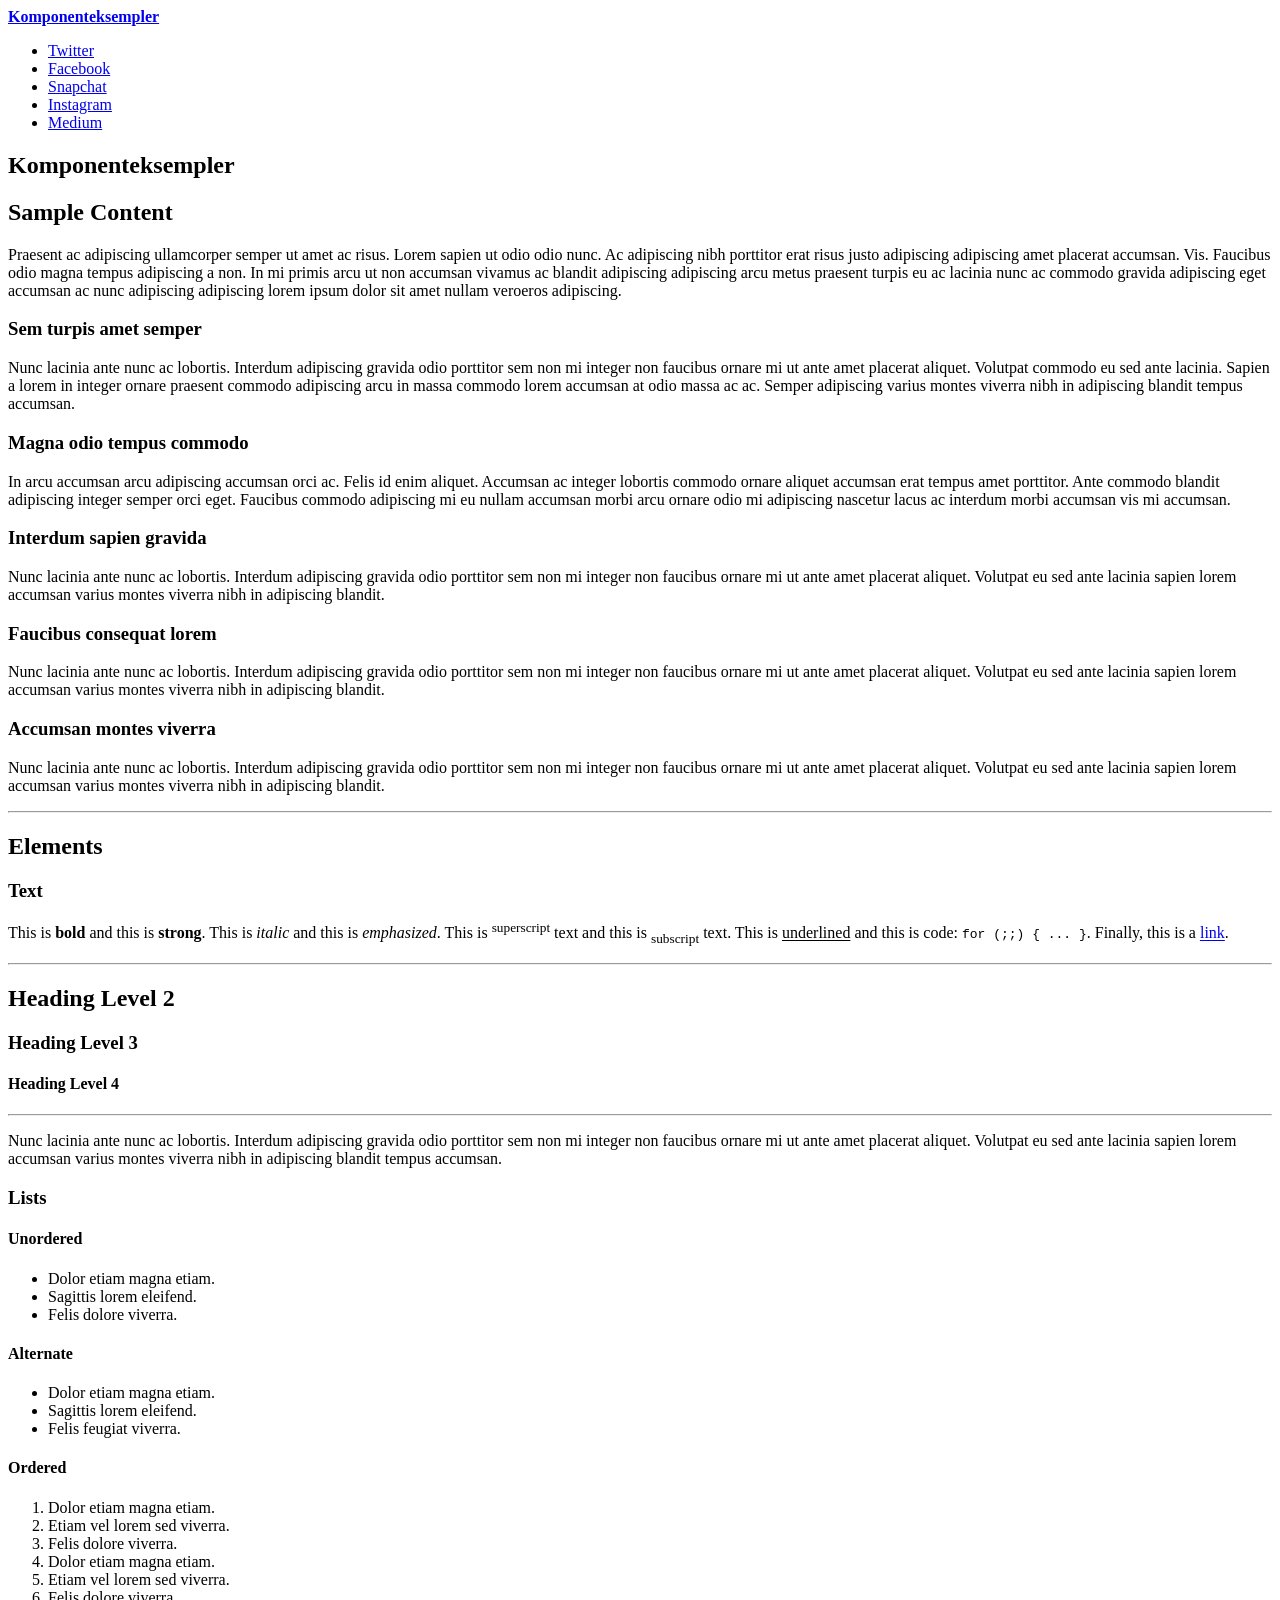
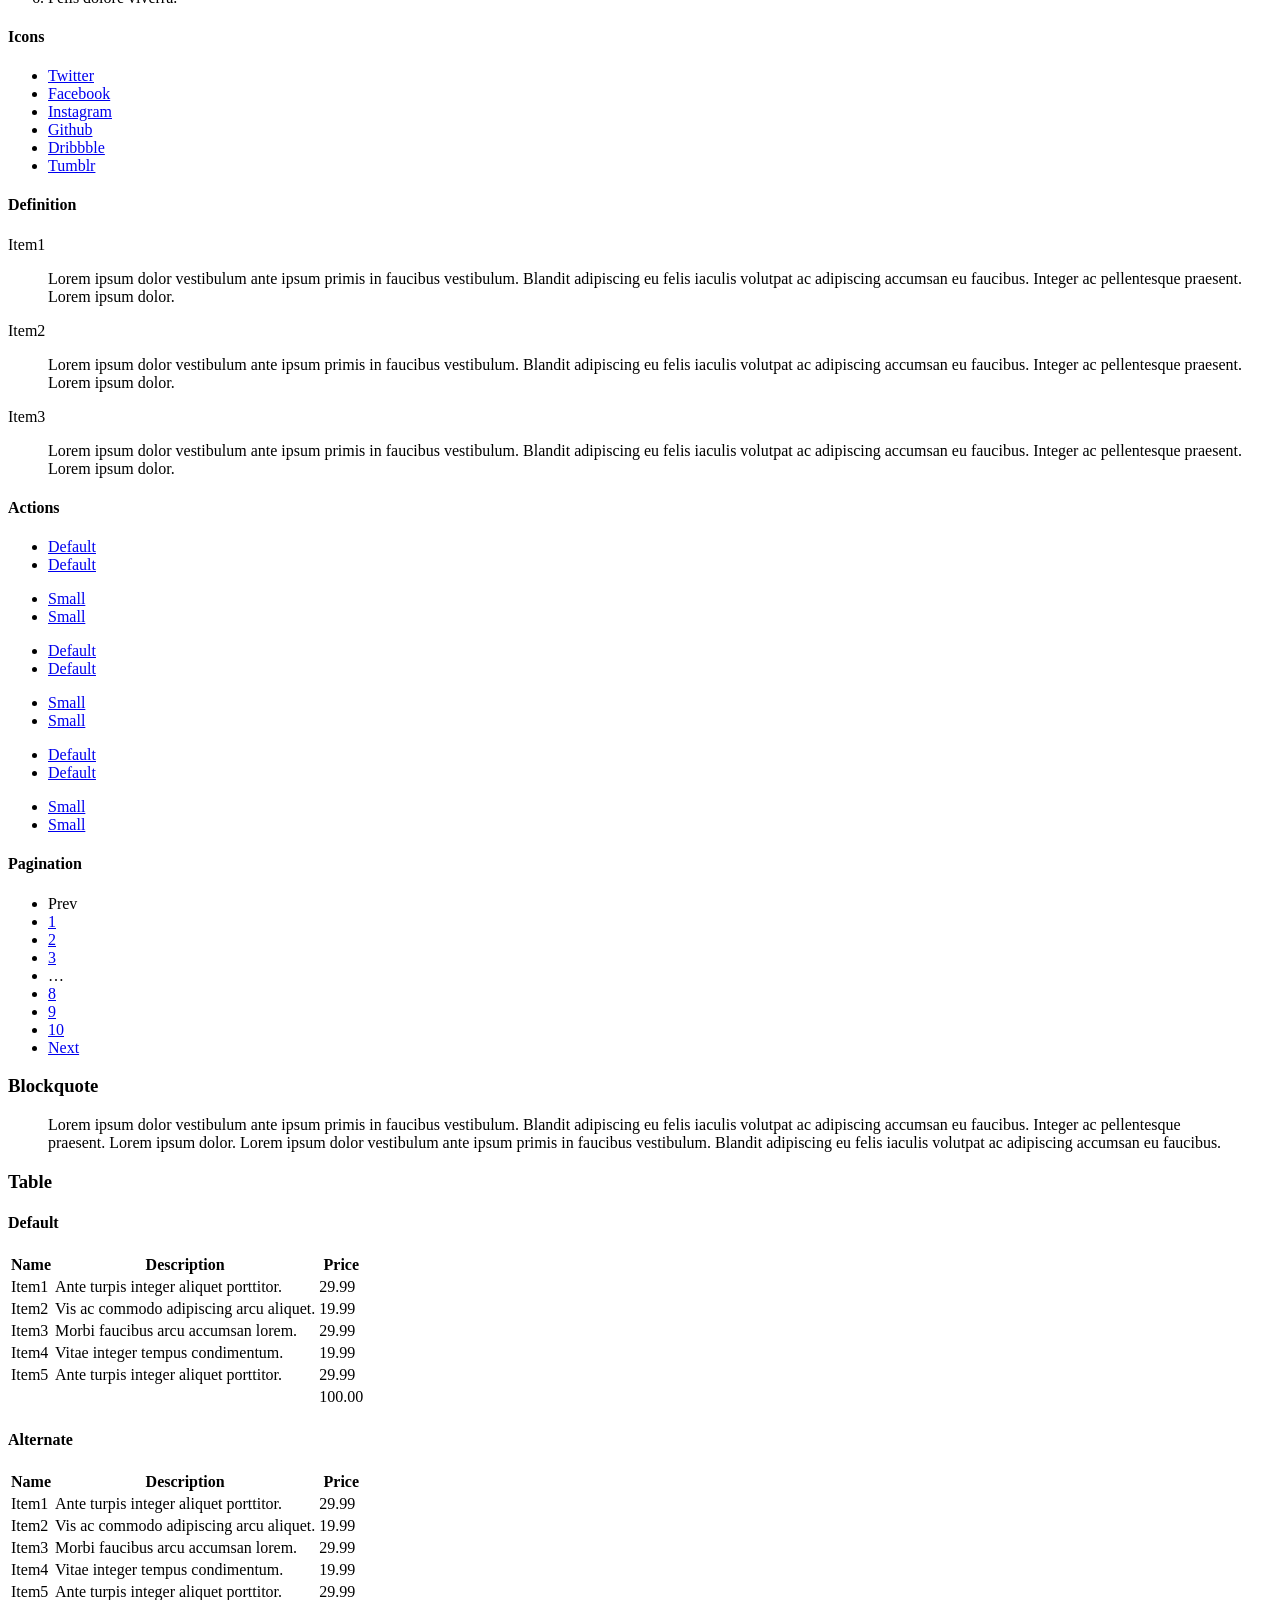
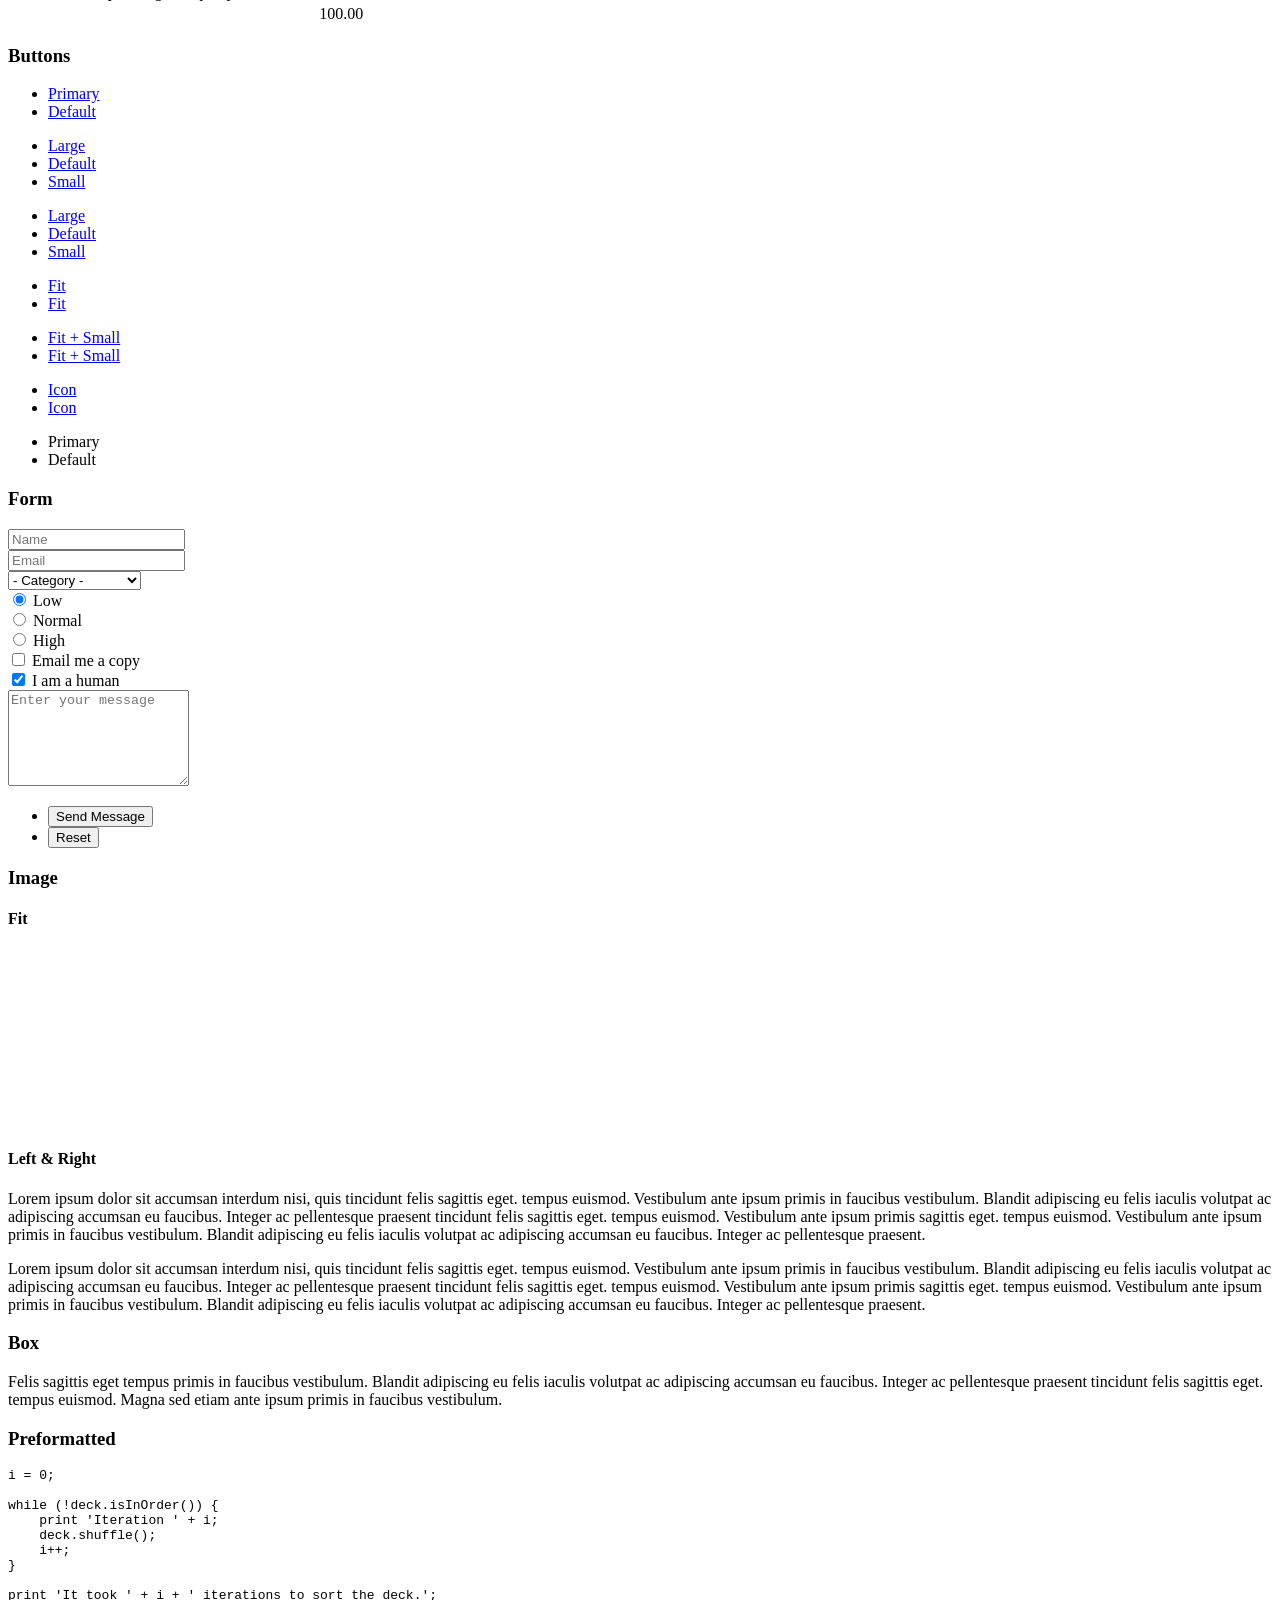
==== eksempler/index.html @ 2ee0a74a "structure and html,js,css clean up" ====
<!doctype html>
<!--
	Editorial by HTML5 UP
	html5up.net | @ajlkn
	Free for personal and commercial use under the CCA 3.0 license (html5up.net/license)
-->
<html lang="da">
	<head>
		<meta charset="utf-8" />
		<meta name="viewport" content="width=device-width, initial-scale=1" />
		<title>Komponenteksempler | Ejerforeningen Skyttegård/Vigerslev</title>
		<link rel="stylesheet" href="assets/css/main.css" />
	</head>
	<body class="is-preload">

		<!-- Wrapper -->
			<div id="wrapper">

				<!-- Main -->
					<div id="main">
						<div class="inner">

							<!-- Header -->
								<header id="header">
									<a href="index.html" class="logo"><strong>Komponenteksempler</strong></a>
									<ul class="icons">
										<li><a href="#" class="icon brands fa-twitter"><span class="label">Twitter</span></a></li>
										<li><a href="#" class="icon brands fa-facebook-f"><span class="label">Facebook</span></a></li>
										<li><a href="#" class="icon brands fa-snapchat-ghost"><span class="label">Snapchat</span></a></li>
										<li><a href="#" class="icon brands fa-instagram"><span class="label">Instagram</span></a></li>
										<li><a href="#" class="icon brands fa-medium-m"><span class="label">Medium</span></a></li>
									</ul>
								</header>

							<!-- Content -->
								<section>
									<header class="main">
										<h1>Komponenteksempler</h1>
									</header>

									<!-- Content -->
										<h2 id="content">Sample Content</h2>
										<p>Praesent ac adipiscing ullamcorper semper ut amet ac risus. Lorem sapien ut odio odio nunc. Ac adipiscing nibh porttitor erat risus justo adipiscing adipiscing amet placerat accumsan. Vis. Faucibus odio magna tempus adipiscing a non. In mi primis arcu ut non accumsan vivamus ac blandit adipiscing adipiscing arcu metus praesent turpis eu ac lacinia nunc ac commodo gravida adipiscing eget accumsan ac nunc adipiscing adipiscing lorem ipsum dolor sit amet nullam veroeros adipiscing.</p>
										<div class="row">
											<div class="col-6 col-12-small">
												<h3>Sem turpis amet semper</h3>
												<p>Nunc lacinia ante nunc ac lobortis. Interdum adipiscing gravida odio porttitor sem non mi integer non faucibus ornare mi ut ante amet placerat aliquet. Volutpat commodo eu sed ante lacinia. Sapien a lorem in integer ornare praesent commodo adipiscing arcu in massa commodo lorem accumsan at odio massa ac ac. Semper adipiscing varius montes viverra nibh in adipiscing blandit tempus accumsan.</p>
											</div>
											<div class="col-6 col-12-small">
												<h3>Magna odio tempus commodo</h3>
												<p>In arcu accumsan arcu adipiscing accumsan orci ac. Felis id enim aliquet. Accumsan ac integer lobortis commodo ornare aliquet accumsan erat tempus amet porttitor. Ante commodo blandit adipiscing integer semper orci eget. Faucibus commodo adipiscing mi eu nullam accumsan morbi arcu ornare odio mi adipiscing nascetur lacus ac interdum morbi accumsan vis mi accumsan.</p>
											</div>
											<!-- Break -->
											<div class="col-4 col-12-medium">
												<h3>Interdum sapien gravida</h3>
												<p>Nunc lacinia ante nunc ac lobortis. Interdum adipiscing gravida odio porttitor sem non mi integer non faucibus ornare mi ut ante amet placerat aliquet. Volutpat eu sed ante lacinia sapien lorem accumsan varius montes viverra nibh in adipiscing blandit.</p>
											</div>
											<div class="col-4 col-12-medium">
												<h3>Faucibus consequat lorem</h3>
												<p>Nunc lacinia ante nunc ac lobortis. Interdum adipiscing gravida odio porttitor sem non mi integer non faucibus ornare mi ut ante amet placerat aliquet. Volutpat eu sed ante lacinia sapien lorem accumsan varius montes viverra nibh in adipiscing blandit.</p>
											</div>
											<div class="col-4 col-12-medium">
												<h3>Accumsan montes viverra</h3>
												<p>Nunc lacinia ante nunc ac lobortis. Interdum adipiscing gravida odio porttitor sem non mi integer non faucibus ornare mi ut ante amet placerat aliquet. Volutpat eu sed ante lacinia sapien lorem accumsan varius montes viverra nibh in adipiscing blandit.</p>
											</div>
										</div>

									<hr class="major" />

									<!-- Elements -->
										<h2 id="elements">Elements</h2>
										<div class="row gtr-200">
											<div class="col-6 col-12-medium">

												<!-- Text stuff -->
													<h3>Text</h3>
													<p>This is <b>bold</b> and this is <strong>strong</strong>. This is <i>italic</i> and this is <em>emphasized</em>.
													This is <sup>superscript</sup> text and this is <sub>subscript</sub> text.
													This is <u>underlined</u> and this is code: <code>for (;;) { ... }</code>.
													Finally, this is a <a href="#">link</a>.</p>
													<hr />
													<h2>Heading Level 2</h2>
													<h3>Heading Level 3</h3>
													<h4>Heading Level 4</h4>
													<hr />
													<p>Nunc lacinia ante nunc ac lobortis. Interdum adipiscing gravida odio porttitor sem non mi integer non faucibus ornare mi ut ante amet placerat aliquet. Volutpat eu sed ante lacinia sapien lorem accumsan varius montes viverra nibh in adipiscing blandit tempus accumsan.</p>

												<!-- Lists -->
													<h3>Lists</h3>
													<div class="row">
														<div class="col-6 col-12-small">

															<h4>Unordered</h4>
															<ul>
																<li>Dolor etiam magna etiam.</li>
																<li>Sagittis lorem eleifend.</li>
																<li>Felis dolore viverra.</li>
															</ul>

															<h4>Alternate</h4>
															<ul class="alt">
																<li>Dolor etiam magna etiam.</li>
																<li>Sagittis lorem eleifend.</li>
																<li>Felis feugiat viverra.</li>
															</ul>

														</div>
														<div class="col-6 col-12-small">

															<h4>Ordered</h4>
															<ol>
																<li>Dolor etiam magna etiam.</li>
																<li>Etiam vel lorem sed viverra.</li>
																<li>Felis dolore viverra.</li>
																<li>Dolor etiam magna etiam.</li>
																<li>Etiam vel lorem sed viverra.</li>
																<li>Felis dolore viverra.</li>
															</ol>

															<h4>Icons</h4>
															<ul class="icons">
																<li><a href="#" class="icon brands fa-twitter"><span class="label">Twitter</span></a></li>
																<li><a href="#" class="icon brands fa-facebook-f"><span class="label">Facebook</span></a></li>
																<li><a href="#" class="icon brands fa-instagram"><span class="label">Instagram</span></a></li>
																<li><a href="#" class="icon brands fa-github"><span class="label">Github</span></a></li>
																<li><a href="#" class="icon brands fa-dribbble"><span class="label">Dribbble</span></a></li>
																<li><a href="#" class="icon brands fa-tumblr"><span class="label">Tumblr</span></a></li>
															</ul>

														</div>
													</div>
													<h4>Definition</h4>
													<dl>
														<dt>Item1</dt>
														<dd>
															<p>Lorem ipsum dolor vestibulum ante ipsum primis in faucibus vestibulum. Blandit adipiscing eu felis iaculis volutpat ac adipiscing accumsan eu faucibus. Integer ac pellentesque praesent. Lorem ipsum dolor.</p>
														</dd>
														<dt>Item2</dt>
														<dd>
															<p>Lorem ipsum dolor vestibulum ante ipsum primis in faucibus vestibulum. Blandit adipiscing eu felis iaculis volutpat ac adipiscing accumsan eu faucibus. Integer ac pellentesque praesent. Lorem ipsum dolor.</p>
														</dd>
														<dt>Item3</dt>
														<dd>
															<p>Lorem ipsum dolor vestibulum ante ipsum primis in faucibus vestibulum. Blandit adipiscing eu felis iaculis volutpat ac adipiscing accumsan eu faucibus. Integer ac pellentesque praesent. Lorem ipsum dolor.</p>
														</dd>
													</dl>

													<h4>Actions</h4>
													<ul class="actions">
														<li><a href="#" class="button primary">Default</a></li>
														<li><a href="#" class="button">Default</a></li>
													</ul>
													<ul class="actions small">
														<li><a href="#" class="button primary small">Small</a></li>
														<li><a href="#" class="button small">Small</a></li>
													</ul>
													<div class="row">
														<div class="col-6 col-12-small">
															<ul class="actions stacked">
																<li><a href="#" class="button primary">Default</a></li>
																<li><a href="#" class="button">Default</a></li>
															</ul>
														</div>
														<div class="col-6 col-12-small">
															<ul class="actions stacked">
																<li><a href="#" class="button primary small">Small</a></li>
																<li><a href="#" class="button small">Small</a></li>
															</ul>
														</div>
														<div class="col-6 col-12-small">
															<ul class="actions stacked">
																<li><a href="#" class="button primary fit">Default</a></li>
																<li><a href="#" class="button fit">Default</a></li>
															</ul>
														</div>
														<div class="col-6 col-12-small">
															<ul class="actions stacked">
																<li><a href="#" class="button primary small fit">Small</a></li>
																<li><a href="#" class="button small fit">Small</a></li>
															</ul>
														</div>
													</div>

													<h4>Pagination</h4>
													<ul class="pagination">
														<li><span class="button disabled">Prev</span></li>
														<li><a href="#" class="page active">1</a></li>
														<li><a href="#" class="page">2</a></li>
														<li><a href="#" class="page">3</a></li>
														<li><span>&hellip;</span></li>
														<li><a href="#" class="page">8</a></li>
														<li><a href="#" class="page">9</a></li>
														<li><a href="#" class="page">10</a></li>
														<li><a href="#" class="button">Next</a></li>
													</ul>

												<!-- Blockquote -->
													<h3>Blockquote</h3>
													<blockquote>Lorem ipsum dolor vestibulum ante ipsum primis in faucibus vestibulum. Blandit adipiscing eu felis iaculis volutpat ac adipiscing accumsan eu faucibus. Integer ac pellentesque praesent. Lorem ipsum dolor. Lorem ipsum dolor vestibulum ante ipsum primis in faucibus vestibulum. Blandit adipiscing eu felis iaculis volutpat ac adipiscing accumsan eu faucibus.</blockquote>

												<!-- Table -->
													<h3>Table</h3>

													<h4>Default</h4>
													<div class="table-wrapper">
														<table>
															<thead>
																<tr>
																	<th>Name</th>
																	<th>Description</th>
																	<th>Price</th>
																</tr>
															</thead>
															<tbody>
																<tr>
																	<td>Item1</td>
																	<td>Ante turpis integer aliquet porttitor.</td>
																	<td>29.99</td>
																</tr>
																<tr>
																	<td>Item2</td>
																	<td>Vis ac commodo adipiscing arcu aliquet.</td>
																	<td>19.99</td>
																</tr>
																<tr>
																	<td>Item3</td>
																	<td> Morbi faucibus arcu accumsan lorem.</td>
																	<td>29.99</td>
																</tr>
																<tr>
																	<td>Item4</td>
																	<td>Vitae integer tempus condimentum.</td>
																	<td>19.99</td>
																</tr>
																<tr>
																	<td>Item5</td>
																	<td>Ante turpis integer aliquet porttitor.</td>
																	<td>29.99</td>
																</tr>
															</tbody>
															<tfoot>
																<tr>
																	<td colspan="2"></td>
																	<td>100.00</td>
																</tr>
															</tfoot>
														</table>
													</div>

													<h4>Alternate</h4>
													<div class="table-wrapper">
														<table class="alt">
															<thead>
																<tr>
																	<th>Name</th>
																	<th>Description</th>
																	<th>Price</th>
																</tr>
															</thead>
															<tbody>
																<tr>
																	<td>Item1</td>
																	<td>Ante turpis integer aliquet porttitor.</td>
																	<td>29.99</td>
																</tr>
																<tr>
																	<td>Item2</td>
																	<td>Vis ac commodo adipiscing arcu aliquet.</td>
																	<td>19.99</td>
																</tr>
																<tr>
																	<td>Item3</td>
																	<td> Morbi faucibus arcu accumsan lorem.</td>
																	<td>29.99</td>
																</tr>
																<tr>
																	<td>Item4</td>
																	<td>Vitae integer tempus condimentum.</td>
																	<td>19.99</td>
																</tr>
																<tr>
																	<td>Item5</td>
																	<td>Ante turpis integer aliquet porttitor.</td>
																	<td>29.99</td>
																</tr>
															</tbody>
															<tfoot>
																<tr>
																	<td colspan="2"></td>
																	<td>100.00</td>
																</tr>
															</tfoot>
														</table>
													</div>

											</div>
											<div class="col-6 col-12-medium">

												<!-- Buttons -->
													<h3>Buttons</h3>
													<ul class="actions">
														<li><a href="#" class="button primary">Primary</a></li>
														<li><a href="#" class="button">Default</a></li>
													</ul>
													<ul class="actions">
														<li><a href="#" class="button large">Large</a></li>
														<li><a href="#" class="button">Default</a></li>
														<li><a href="#" class="button small">Small</a></li>
													</ul>
													<ul class="actions">
														<li><a href="#" class="button primary large">Large</a></li>
														<li><a href="#" class="button primary">Default</a></li>
														<li><a href="#" class="button primary small">Small</a></li>
													</ul>
													<ul class="actions fit">
														<li><a href="#" class="button primary fit">Fit</a></li>
														<li><a href="#" class="button fit">Fit</a></li>
													</ul>
													<ul class="actions fit small">
														<li><a href="#" class="button primary fit small">Fit + Small</a></li>
														<li><a href="#" class="button fit small">Fit + Small</a></li>
													</ul>
													<ul class="actions">
														<li><a href="#" class="button primary icon solid fa-search">Icon</a></li>
														<li><a href="#" class="button icon solid fa-download">Icon</a></li>
													</ul>
													<ul class="actions">
														<li><span class="button primary disabled">Primary</span></li>
														<li><span class="button disabled">Default</span></li>
													</ul>

												<!-- Form -->
													<h3>Form</h3>

													<form method="post" action="#">
														<div class="row gtr-uniform">
															<div class="col-6 col-12-xsmall">
																<input type="text" name="demo-name" id="demo-name" value="" placeholder="Name" />
															</div>
															<div class="col-6 col-12-xsmall">
																<input type="email" name="demo-email" id="demo-email" value="" placeholder="Email" />
															</div>
															<!-- Break -->
															<div class="col-12">
																<select name="demo-category" id="demo-category">
																	<option value="">- Category -</option>
																	<option value="1">Manufacturing</option>
																	<option value="1">Shipping</option>
																	<option value="1">Administration</option>
																	<option value="1">Human Resources</option>
																</select>
															</div>
															<!-- Break -->
															<div class="col-4 col-12-small">
																<input type="radio" id="demo-priority-low" name="demo-priority" checked>
																<label for="demo-priority-low">Low</label>
															</div>
															<div class="col-4 col-12-small">
																<input type="radio" id="demo-priority-normal" name="demo-priority">
																<label for="demo-priority-normal">Normal</label>
															</div>
															<div class="col-4 col-12-small">
																<input type="radio" id="demo-priority-high" name="demo-priority">
																<label for="demo-priority-high">High</label>
															</div>
															<!-- Break -->
															<div class="col-6 col-12-small">
																<input type="checkbox" id="demo-copy" name="demo-copy">
																<label for="demo-copy">Email me a copy</label>
															</div>
															<div class="col-6 col-12-small">
																<input type="checkbox" id="demo-human" name="demo-human" checked>
																<label for="demo-human">I am a human</label>
															</div>
															<!-- Break -->
															<div class="col-12">
																<textarea name="demo-message" id="demo-message" placeholder="Enter your message" rows="6"></textarea>
															</div>
															<!-- Break -->
															<div class="col-12">
																<ul class="actions">
																	<li><input type="submit" value="Send Message" class="primary" /></li>
																	<li><input type="reset" value="Reset" /></li>
																</ul>
															</div>
														</div>
													</form>

												<!-- Image -->
													<h3>Image</h3>

													<h4>Fit</h4>
													<span class="image fit"><img src="images/pic11.jpg" alt="" /></span>
													<div class="box alt">
														<div class="row gtr-50 gtr-uniform">
															<div class="col-4"><span class="image fit"><img src="images/pic01.jpg" alt="" /></span></div>
															<div class="col-4"><span class="image fit"><img src="images/pic02.jpg" alt="" /></span></div>
															<div class="col-4"><span class="image fit"><img src="images/pic03.jpg" alt="" /></span></div>
															<!-- Break -->
															<div class="col-4"><span class="image fit"><img src="images/pic03.jpg" alt="" /></span></div>
															<div class="col-4"><span class="image fit"><img src="images/pic01.jpg" alt="" /></span></div>
															<div class="col-4"><span class="image fit"><img src="images/pic02.jpg" alt="" /></span></div>
															<!-- Break -->
															<div class="col-4"><span class="image fit"><img src="images/pic02.jpg" alt="" /></span></div>
															<div class="col-4"><span class="image fit"><img src="images/pic03.jpg" alt="" /></span></div>
															<div class="col-4"><span class="image fit"><img src="images/pic01.jpg" alt="" /></span></div>
														</div>
													</div>

													<h4>Left &amp; Right</h4>
													<p><span class="image left"><img src="images/pic01.jpg" alt="" /></span>Lorem ipsum dolor sit accumsan interdum nisi, quis tincidunt felis sagittis eget. tempus euismod. Vestibulum ante ipsum primis in faucibus vestibulum. Blandit adipiscing eu felis iaculis volutpat ac adipiscing accumsan eu faucibus. Integer ac pellentesque praesent tincidunt felis sagittis eget. tempus euismod. Vestibulum ante ipsum primis sagittis eget. tempus euismod. Vestibulum ante ipsum primis in faucibus vestibulum. Blandit adipiscing eu felis iaculis volutpat ac adipiscing accumsan eu faucibus. Integer ac pellentesque praesent.</p>
													<p><span class="image right"><img src="images/pic02.jpg" alt="" /></span>Lorem ipsum dolor sit accumsan interdum nisi, quis tincidunt felis sagittis eget. tempus euismod. Vestibulum ante ipsum primis in faucibus vestibulum. Blandit adipiscing eu felis iaculis volutpat ac adipiscing accumsan eu faucibus. Integer ac pellentesque praesent tincidunt felis sagittis eget. tempus euismod. Vestibulum ante ipsum primis sagittis eget. tempus euismod. Vestibulum ante ipsum primis in faucibus vestibulum. Blandit adipiscing eu felis iaculis volutpat ac adipiscing accumsan eu faucibus. Integer ac pellentesque praesent.</p>

												<!-- Box -->
													<h3>Box</h3>
													<div class="box">
														<p>Felis sagittis eget tempus primis in faucibus vestibulum. Blandit adipiscing eu felis iaculis volutpat ac adipiscing accumsan eu faucibus. Integer ac pellentesque praesent tincidunt felis sagittis eget. tempus euismod. Magna sed etiam ante ipsum primis in faucibus vestibulum.</p>
													</div>

												<!-- Preformatted Code -->
													<h3>Preformatted</h3>
													<pre><code>i = 0;

while (!deck.isInOrder()) {
    print 'Iteration ' + i;
    deck.shuffle();
    i++;
}

print 'It took ' + i + ' iterations to sort the deck.';
</code></pre>

											</div>
										</div>

								</section>

						</div>
					</div>

				<!-- Shared site navigation -->
					<aside id="sidebar" aria-label="Navigation og kontakt"></aside>

			</div>

		<!-- Scripts -->
			<script src="assets/js/jquery.min.js"></script>
			<script src="assets/js/browser.min.js"></script>
			<script src="assets/js/breakpoints.min.js"></script>
			<script src="assets/js/util.js"></script>
			<script src="assets/js/load-sidebar.js"></script>

	</body>
</html>
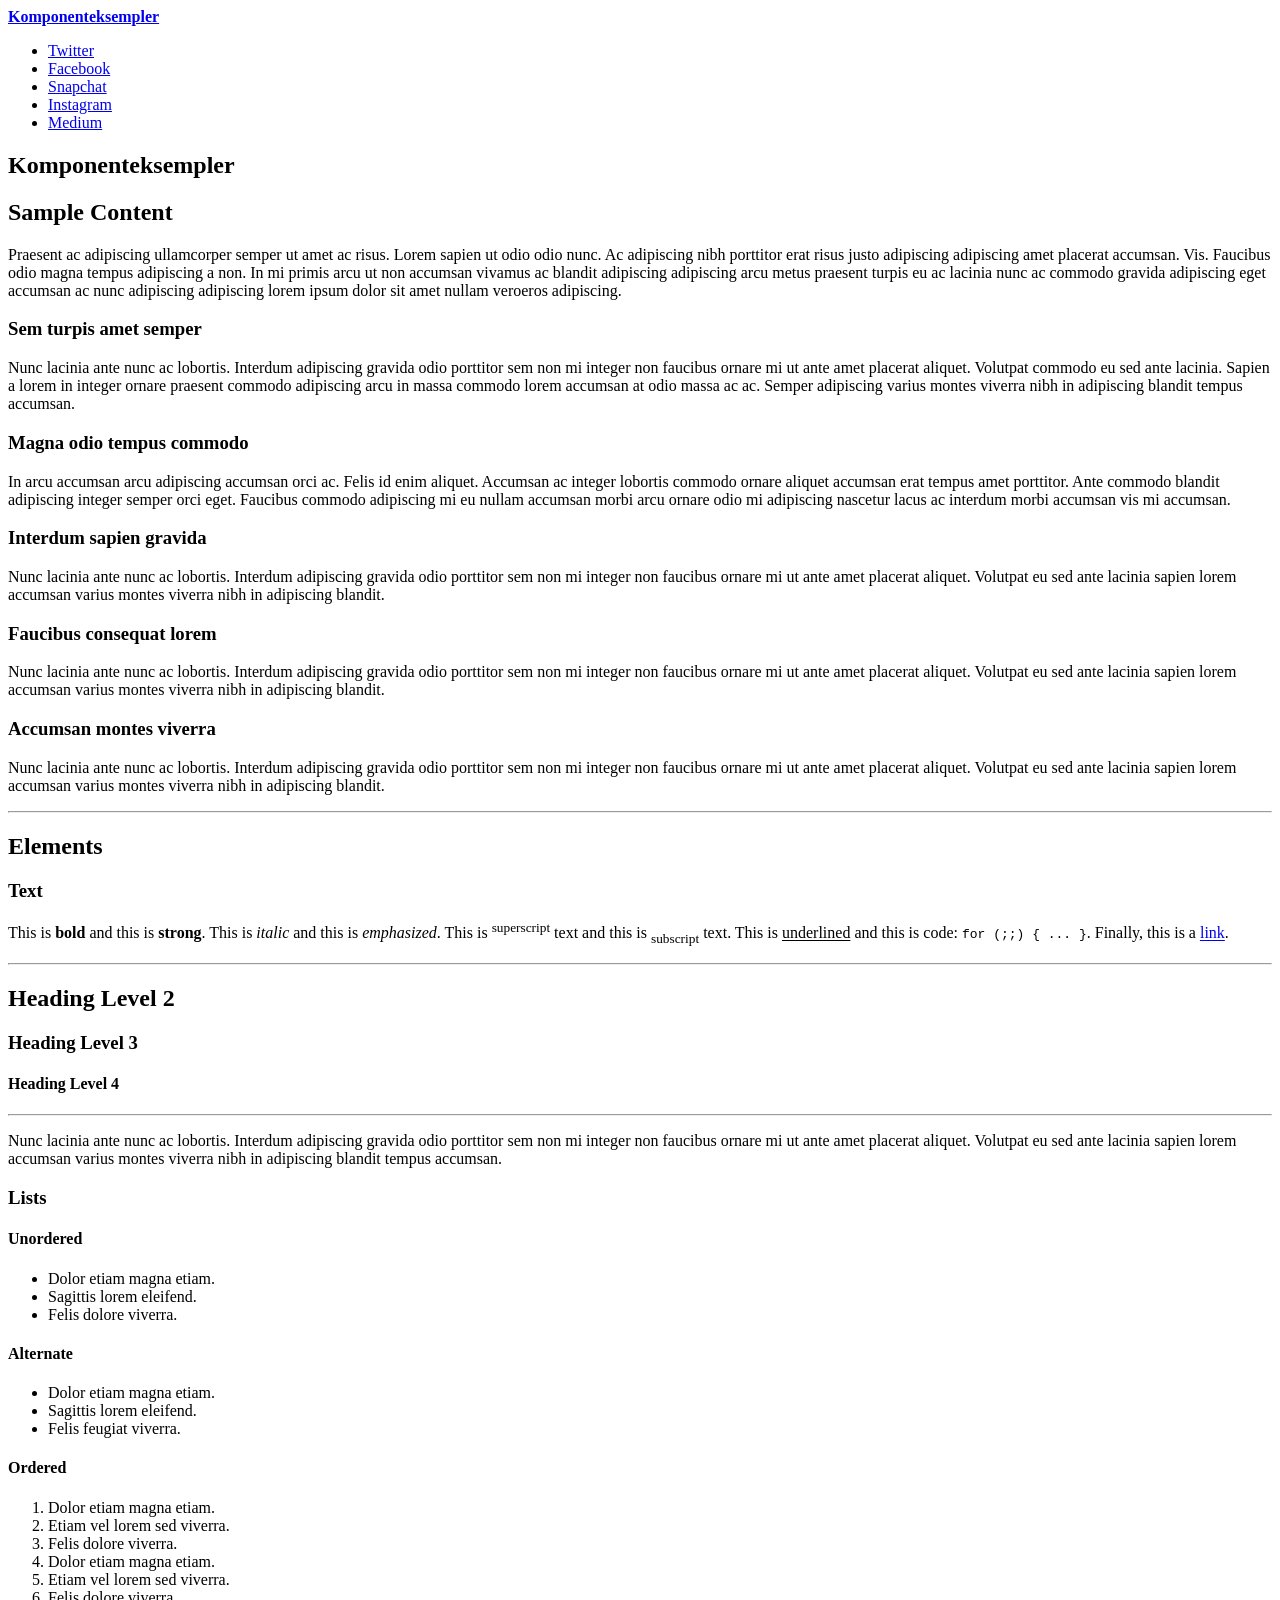
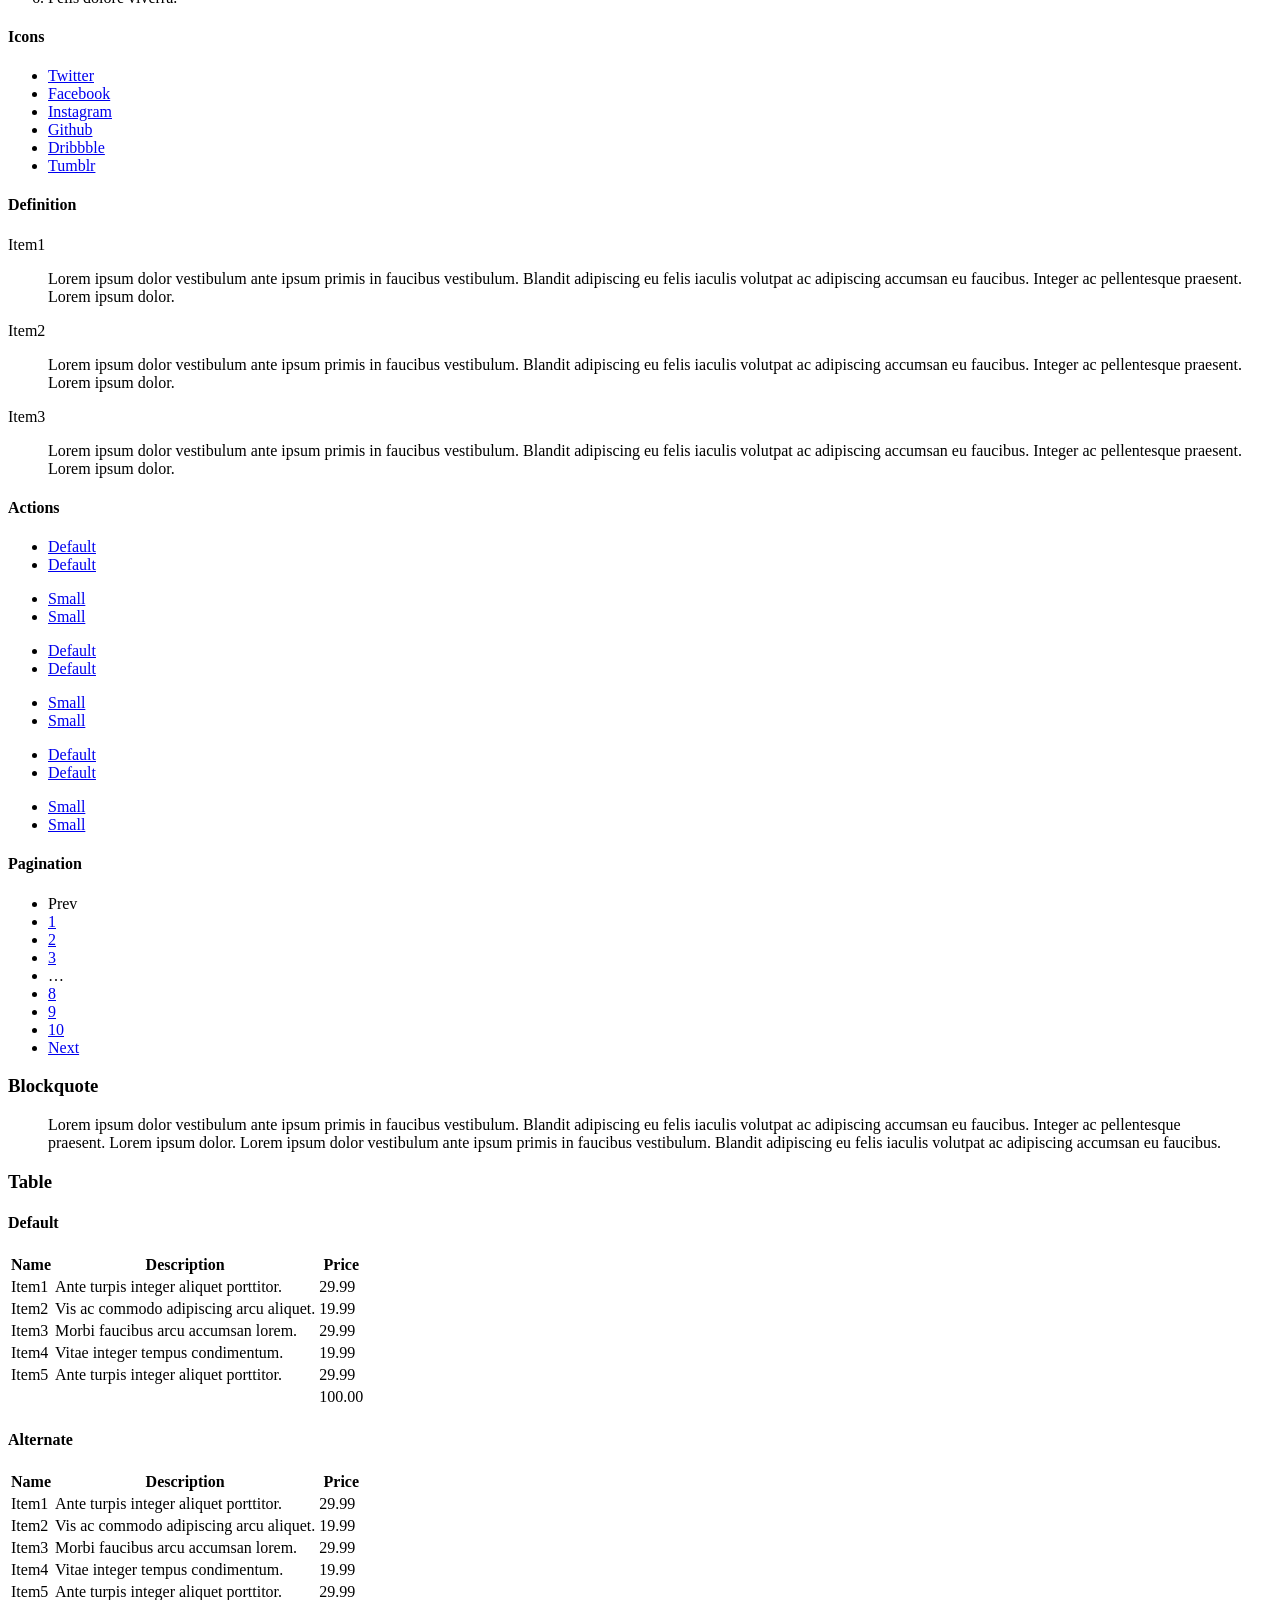
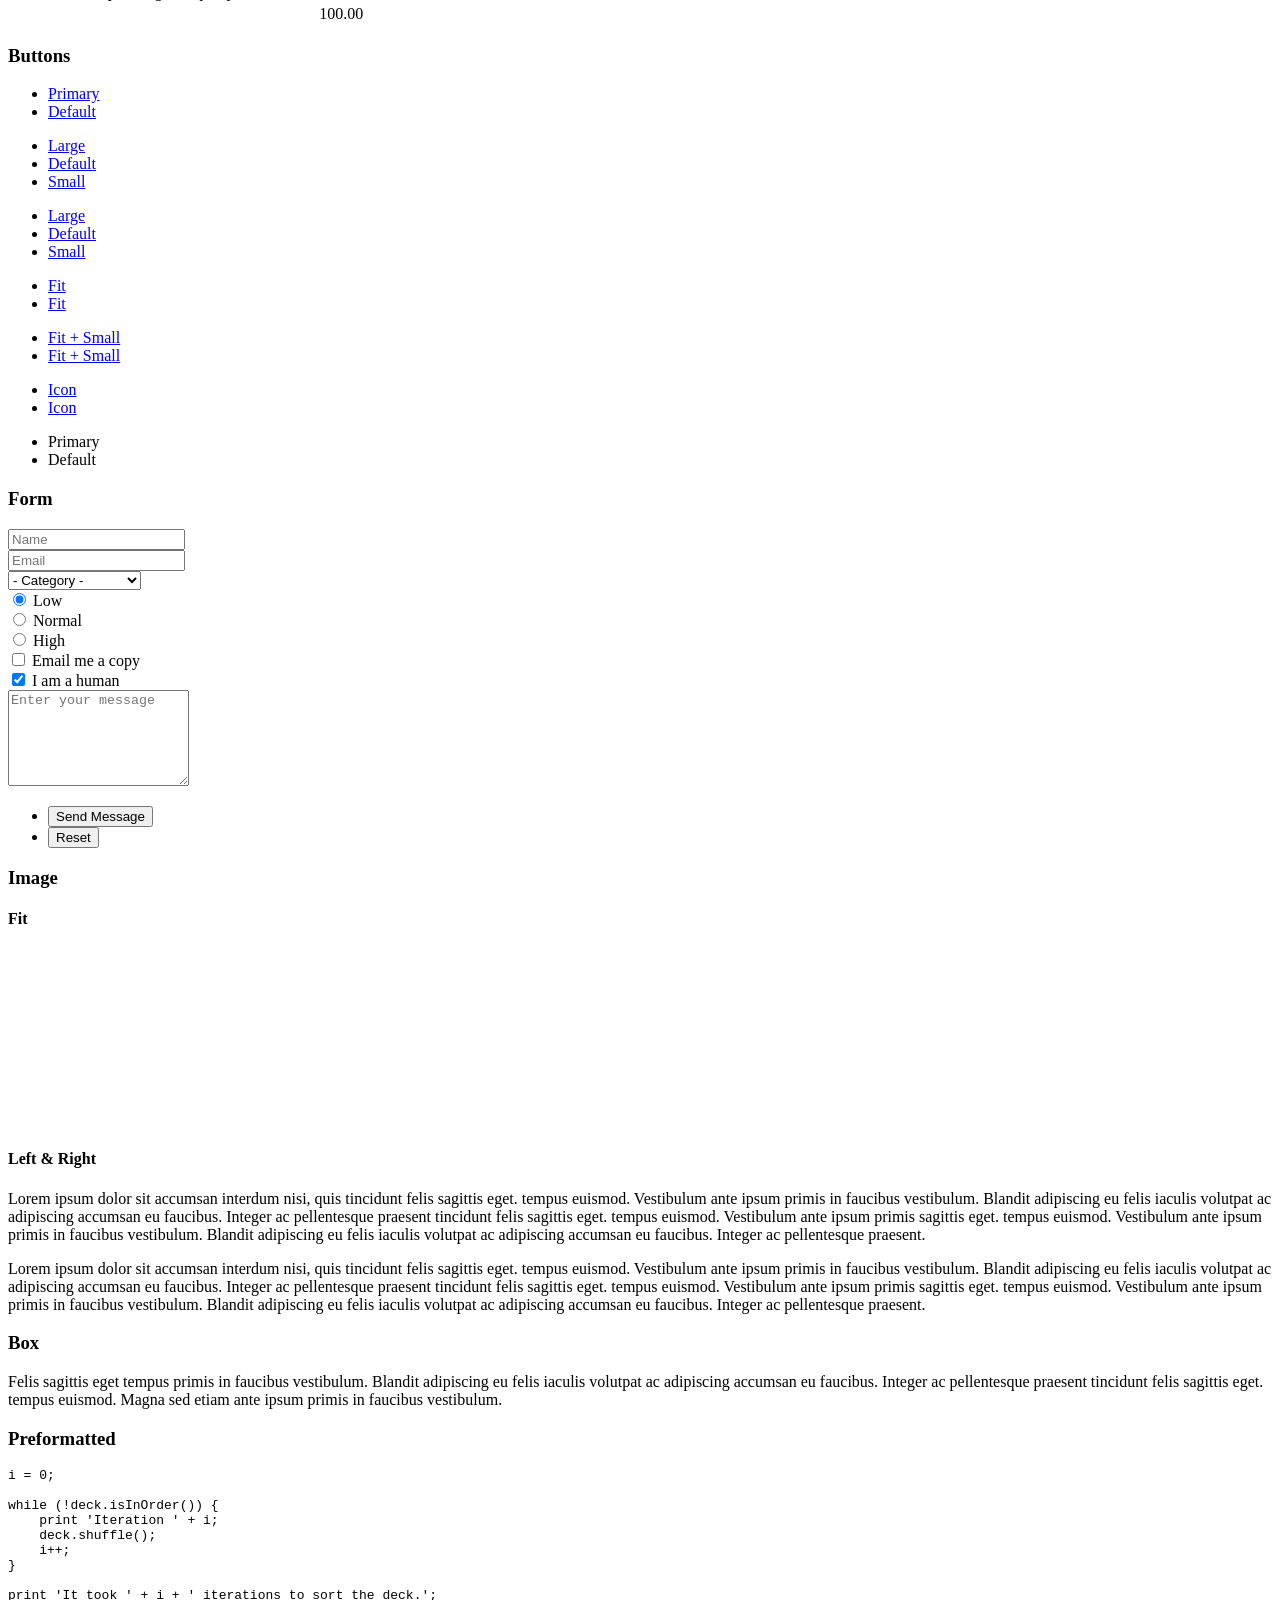
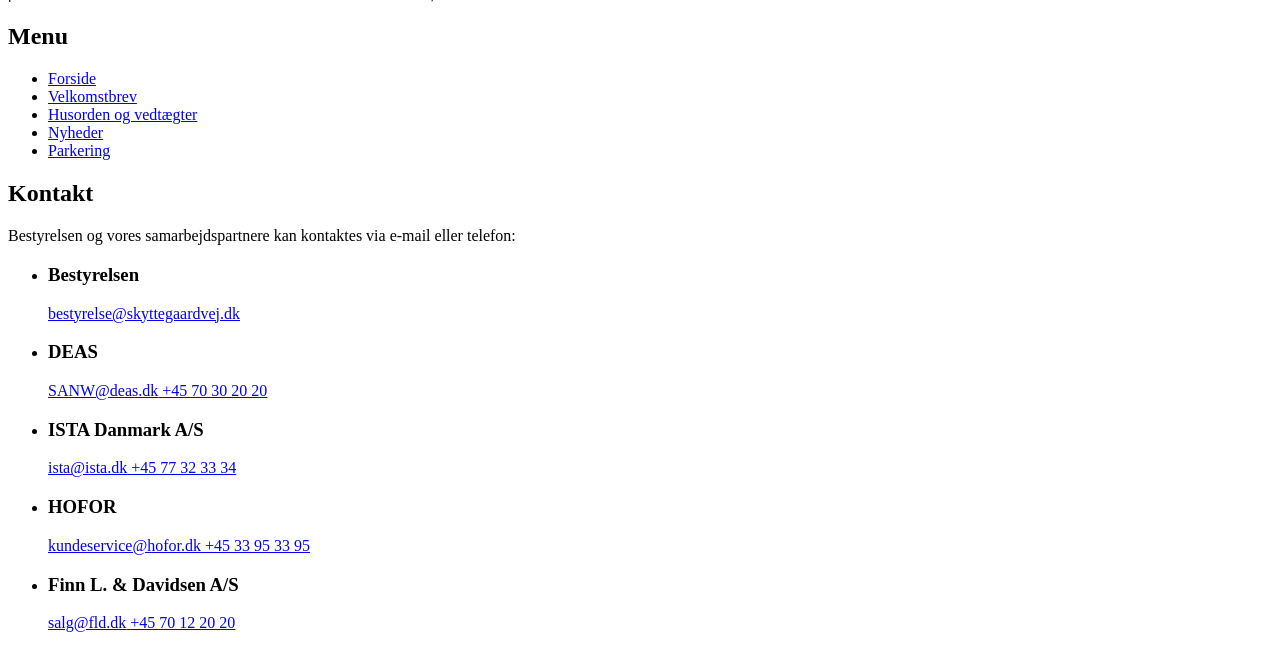
==== commit 4750b3f5: "structure and html,js,css clean up" ====
--- a/eksempler/index.html
+++ b/eksempler/index.html
@@ -9,7 +9,7 @@
 		<meta charset="utf-8" />
 		<meta name="viewport" content="width=device-width, initial-scale=1" />
 		<title>Komponenteksempler | Ejerforeningen Skyttegård/Vigerslev</title>
-		<link rel="stylesheet" href="assets/css/main.css" />
+		<link rel="stylesheet" href="/assets/css/main.css" />
 	</head>
 	<body class="is-preload">
 
@@ -22,7 +22,7 @@
 
 							<!-- Header -->
 								<header id="header">
-									<a href="index.html" class="logo"><strong>Komponenteksempler</strong></a>
+									<a href="/" class="logo"><strong>Komponenteksempler</strong></a>
 									<ul class="icons">
 										<li><a href="#" class="icon brands fa-twitter"><span class="label">Twitter</span></a></li>
 										<li><a href="#" class="icon brands fa-facebook-f"><span class="label">Facebook</span></a></li>
@@ -390,26 +390,26 @@
 													<h3>Image</h3>
 
 													<h4>Fit</h4>
-													<span class="image fit"><img src="images/pic11.jpg" alt="" /></span>
+													<span class="image fit"><img src="/images/pic11.jpg" alt="" /></span>
 													<div class="box alt">
 														<div class="row gtr-50 gtr-uniform">
-															<div class="col-4"><span class="image fit"><img src="images/pic01.jpg" alt="" /></span></div>
-															<div class="col-4"><span class="image fit"><img src="images/pic02.jpg" alt="" /></span></div>
-															<div class="col-4"><span class="image fit"><img src="images/pic03.jpg" alt="" /></span></div>
-															<!-- Break -->
-															<div class="col-4"><span class="image fit"><img src="images/pic03.jpg" alt="" /></span></div>
-															<div class="col-4"><span class="image fit"><img src="images/pic01.jpg" alt="" /></span></div>
-															<div class="col-4"><span class="image fit"><img src="images/pic02.jpg" alt="" /></span></div>
-															<!-- Break -->
-															<div class="col-4"><span class="image fit"><img src="images/pic02.jpg" alt="" /></span></div>
-															<div class="col-4"><span class="image fit"><img src="images/pic03.jpg" alt="" /></span></div>
-															<div class="col-4"><span class="image fit"><img src="images/pic01.jpg" alt="" /></span></div>
+															<div class="col-4"><span class="image fit"><img src="/images/pic01.jpg" alt="" /></span></div>
+															<div class="col-4"><span class="image fit"><img src="/images/pic02.jpg" alt="" /></span></div>
+															<div class="col-4"><span class="image fit"><img src="/images/pic03.jpg" alt="" /></span></div>
+															<!-- Break -->
+															<div class="col-4"><span class="image fit"><img src="/images/pic03.jpg" alt="" /></span></div>
+															<div class="col-4"><span class="image fit"><img src="/images/pic01.jpg" alt="" /></span></div>
+															<div class="col-4"><span class="image fit"><img src="/images/pic02.jpg" alt="" /></span></div>
+															<!-- Break -->
+															<div class="col-4"><span class="image fit"><img src="/images/pic02.jpg" alt="" /></span></div>
+															<div class="col-4"><span class="image fit"><img src="/images/pic03.jpg" alt="" /></span></div>
+															<div class="col-4"><span class="image fit"><img src="/images/pic01.jpg" alt="" /></span></div>
 														</div>
 													</div>
 
 													<h4>Left &amp; Right</h4>
-													<p><span class="image left"><img src="images/pic01.jpg" alt="" /></span>Lorem ipsum dolor sit accumsan interdum nisi, quis tincidunt felis sagittis eget. tempus euismod. Vestibulum ante ipsum primis in faucibus vestibulum. Blandit adipiscing eu felis iaculis volutpat ac adipiscing accumsan eu faucibus. Integer ac pellentesque praesent tincidunt felis sagittis eget. tempus euismod. Vestibulum ante ipsum primis sagittis eget. tempus euismod. Vestibulum ante ipsum primis in faucibus vestibulum. Blandit adipiscing eu felis iaculis volutpat ac adipiscing accumsan eu faucibus. Integer ac pellentesque praesent.</p>
-													<p><span class="image right"><img src="images/pic02.jpg" alt="" /></span>Lorem ipsum dolor sit accumsan interdum nisi, quis tincidunt felis sagittis eget. tempus euismod. Vestibulum ante ipsum primis in faucibus vestibulum. Blandit adipiscing eu felis iaculis volutpat ac adipiscing accumsan eu faucibus. Integer ac pellentesque praesent tincidunt felis sagittis eget. tempus euismod. Vestibulum ante ipsum primis sagittis eget. tempus euismod. Vestibulum ante ipsum primis in faucibus vestibulum. Blandit adipiscing eu felis iaculis volutpat ac adipiscing accumsan eu faucibus. Integer ac pellentesque praesent.</p>
+													<p><span class="image left"><img src="/images/pic01.jpg" alt="" /></span>Lorem ipsum dolor sit accumsan interdum nisi, quis tincidunt felis sagittis eget. tempus euismod. Vestibulum ante ipsum primis in faucibus vestibulum. Blandit adipiscing eu felis iaculis volutpat ac adipiscing accumsan eu faucibus. Integer ac pellentesque praesent tincidunt felis sagittis eget. tempus euismod. Vestibulum ante ipsum primis sagittis eget. tempus euismod. Vestibulum ante ipsum primis in faucibus vestibulum. Blandit adipiscing eu felis iaculis volutpat ac adipiscing accumsan eu faucibus. Integer ac pellentesque praesent.</p>
+													<p><span class="image right"><img src="/images/pic02.jpg" alt="" /></span>Lorem ipsum dolor sit accumsan interdum nisi, quis tincidunt felis sagittis eget. tempus euismod. Vestibulum ante ipsum primis in faucibus vestibulum. Blandit adipiscing eu felis iaculis volutpat ac adipiscing accumsan eu faucibus. Integer ac pellentesque praesent tincidunt felis sagittis eget. tempus euismod. Vestibulum ante ipsum primis sagittis eget. tempus euismod. Vestibulum ante ipsum primis in faucibus vestibulum. Blandit adipiscing eu felis iaculis volutpat ac adipiscing accumsan eu faucibus. Integer ac pellentesque praesent.</p>
 
 												<!-- Box -->
 													<h3>Box</h3>
@@ -444,11 +444,11 @@
 			</div>
 
 		<!-- Scripts -->
-			<script src="assets/js/jquery.min.js"></script>
-			<script src="assets/js/browser.min.js"></script>
-			<script src="assets/js/breakpoints.min.js"></script>
-			<script src="assets/js/util.js"></script>
-			<script src="assets/js/load-sidebar.js"></script>
+			<script src="/assets/js/jquery.min.js"></script>
+			<script src="/assets/js/browser.min.js"></script>
+			<script src="/assets/js/breakpoints.min.js"></script>
+			<script src="/assets/js/util.js"></script>
+			<script src="/assets/js/load-sidebar.js"></script>
 
 	</body>
 </html>
